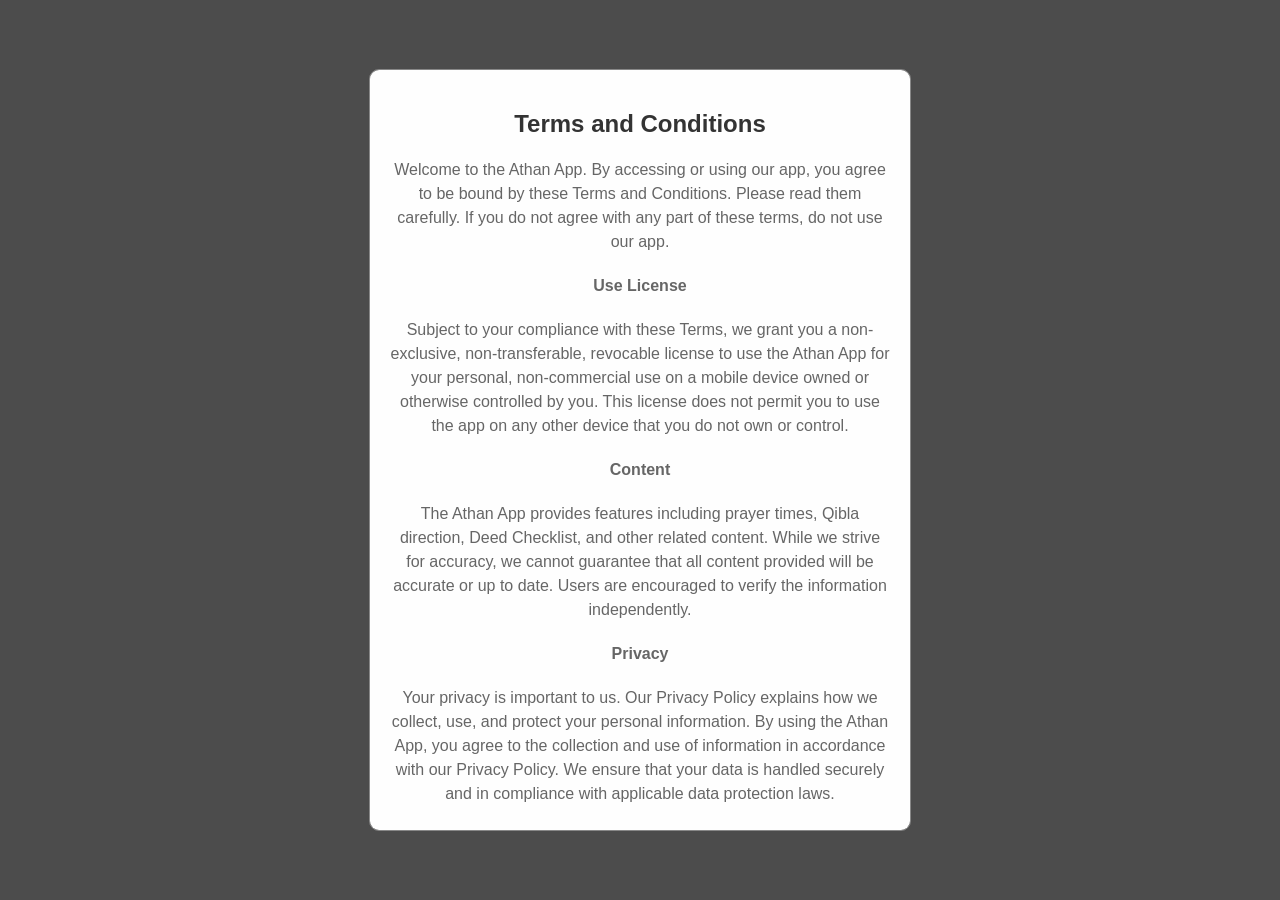
==== index.html @ ac6bf632 "commit" ====
<!DOCTYPE html>
<html lang="en">
<head>
  <meta charset="UTF-8">
  <meta name="viewport" content="width=device-width, initial-scale=1.0">
  <title>Adhan</title>
  <link rel="stylesheet" href="style.css">
</head>
<body>
  <!-- Terms and Conditions Modal -->
  <div id="terms-modal" class="modal">
    <div class="modal-content">
      <h2>Terms and Conditions</h2>
      <p>Welcome to the Athan App. By accessing or using our app, you agree to be bound by these Terms and Conditions. Please read them carefully. If you do not agree with any part of these terms, do not use our app.</p>
      <p><strong>Use License</strong></p>
      <p>Subject to your compliance with these Terms, we grant you a non-exclusive, non-transferable, revocable license to use the Athan App for your personal, non-commercial use on a mobile device owned or otherwise controlled by you. This license does not permit you to use the app on any other device that you do not own or control.</p>
      <p><strong>Content</strong></p>
      <p>The Athan App provides features including prayer times, Qibla direction, Deed Checklist, and other related content. While we strive for accuracy, we cannot guarantee that all content provided will be accurate or up to date. Users are encouraged to verify the information independently.</p>
      <p><strong>Privacy</strong></p>
      <p>Your privacy is important to us. Our Privacy Policy explains how we collect, use, and protect your personal information. By using the Athan App, you agree to the collection and use of information in accordance with our Privacy Policy. We ensure that your data is handled securely and in compliance with applicable data protection laws.</p>
      <p><strong>User Responsibilities</strong></p>
      <p>By using the Athan App, you agree to use the app responsibly and not to misuse the app or its features. Misuse includes, but is not limited to, unauthorized access to the app, interfering with the normal operation of the app, and using the app for unlawful purposes.</p>
      <p><strong>Changes to Service</strong></p>
      <p>We reserve the right to withdraw or amend our Service, and any service or material we provide via the App, in our sole discretion without notice. We are not liable if for any reason all or any part of the App is unavailable at any time or for any period.</p>
      <p><strong>Intellectual Property</strong></p>
      <p>The Athan App and its original content, features, and functionality are and will remain the exclusive property of the Athan App developers and its licensors. The content provided in the app is protected by copyright, trademark, and other laws of the United Kingdom and foreign countries.</p>
      <p><strong>Limitation of Liability</strong></p>
      <p>In no event shall the Athan App, nor its directors, employees, partners, agents, suppliers, or affiliates, be liable for any indirect, incidental, special, consequential, or punitive damages, including without limitation, loss of profits, data, use, goodwill, or other intangible losses, resulting from your access to or use of or inability to access or use the Service.</p>
      <p><strong>Governing Law</strong></p>
      <p>These Terms shall be governed and construed in accordance with the laws of the United Kingdom, without regard to its conflict of law provisions. Any legal action or proceeding arising under these Terms will be brought exclusively in the courts located in the United Kingdom.</p>
      <p><strong>Changes to Terms</strong></p>
      <p>We reserve the right, at our sole discretion, to modify or replace these Terms at any time. By continuing to access or use our App after those revisions become effective, you agree to be bound by the revised terms. It is your responsibility to check these Terms periodically for changes.</p>
      <p><strong>Termination</strong></p>
      <p>We may terminate or suspend your access to the Athan App immediately, without prior notice or liability, for any reason whatsoever, including without limitation if you breach the Terms. Upon termination, your right to use the App will cease immediately.</p>
      <p><strong>Contact Information</strong></p>
      <p>If you have any questions about these Terms, please contact us at <a href="mailto:Adhanspprt@gmail.com">Adhanspprt@gmail.com</a>.</p>
      <p><strong>By using the Athan App, you acknowledge that you have read and understood these Terms and Conditions and agree to be bound by them.</strong></p>
      <div>
        <label for="accept-terms">I accept the terms and conditions</label>
        <input type="checkbox" id="accept-terms">
        <button id="terms-continue" disabled>Continue</button>
      </div>
    </div>
  </div>

  <!-- Location Prompt Modal -->
  <div id="location-modal" class="modal">
    <div class="modal-content">
      <h2>Location</h2>
      <p>Please provide your location to get accurate prayer times.</p>
      <label>
        City: <input type="text" id="city" placeholder="Enter your city">
      </label>
      <label>
        Country: <input type="text" id="country" placeholder="Enter your country">
      </label>
      <button id="location-continue">Continue</button>
    </div>
  </div>

  <!-- Main Content -->
  <div id="main-content" style="display: none;">
    <div class="container">
      <h1>Prayer Times</h1>
      <div class="times">
        <div>
          <span class="prayer-name">Fajr</span> <span id="fajr">Loading...</span>
          <label class="switch">
            <input type="checkbox" id="fajr-toggle" checked>
            <span class="slider round"></span>
          </label>
        </div>
        <div>
          <span class="prayer-name">Dhuhr</span> <span id="dhuhr">Loading...</span>
          <label class="switch">
            <input type="checkbox" id="dhuhr-toggle" checked>
            <span class="slider round"></span>
          </label>
        </div>
        <div>
          <span class="prayer-name">Asr</span> <span id="asr">Loading...</span>
          <label class="switch">
            <input type="checkbox" id="asr-toggle" checked>
            <span class="slider round"></span>
          </label>
        </div>
        <div>
          <span class="prayer-name">Maghrib</span> <span id="maghrib">Loading...</span>
          <label class="switch">
            <input type="checkbox" id="maghrib-toggle" checked>
            <span class="slider round"></span>
          </label>
        </div>
        <div>
          <span class="prayer-name">Isha</span> <span id="isha">Loading...</span>
          <label class="switch">
            <input type="checkbox" id="isha-toggle" checked>
            <span class="slider round"></span>
          </label>
        </div>
      </div>
      <div class="menu">
        <div class="menu-item" data-action="deed-checklist" onclick="navigateTo('deed-checklist.html')">Deed Checklist</div>
        <div class="menu-item" data-action="how-to-pray" onclick="navigateTo('how-to-pray.html')">How to Pray</div>
        <div class="menu-item" data-action="al-quran" onclick="navigateTo('al-quran.html')">Al-Quran</div>
        <div class="menu-item" data-action="dua" onclick="navigateTo('dua.html')">Dua</div>
        <div class="menu-item" data-action="islamic-calendar" onclick="navigateTo('islamic-calendar.html')">Ramadan-Calendar</div>
        <div class="menu-item" data-action="tasbeeh" onclick="navigateTo('tasbeeh.html')">Tasbeeh</div>
        <div class="menu-item" data-action="qibla" onclick="navigateTo('compass.html')">Qibla</div>
        <div class="menu-item" data-action="settings" onclick="navigateTo('settings.html')">Settings</div>
      </div>
    </div>
  </div>

  <audio id="adhan-audio" src="audio/adhan.mp3"></audio>
  <script src="script.js"></script>
</body>
</html>
---- style.css ----
body, html {
    margin: 0;
    padding: 0;
    font-family: Arial, sans-serif;
    background: url('images/background.jpg') no-repeat center center fixed;
    background-size: cover;
    height: 100%;
    color: #fff;
}

.modal {
    display: none;
    position: fixed;
    z-index: 1;
    left: 0;
    top: 0;
    width: 100%;
    height: 100%;
    overflow: auto;
    background-color: rgba(0, 0, 0, 0.7);
    justify-content: center;
    align-items: center;
}

.modal-content {
    background-color: #fefefe;
    margin: auto;
    padding: 20px;
    border: 1px solid #888;
    border-radius: 10px;
    width: 80%;
    max-width: 500px;
    max-height: 80%;
    text-align: center;
    overflow-y: auto;
}

.modal-content h2 {
    font-size: 24px;
    margin-bottom: 20px;
    color: #333;
}

.modal-content p {
    font-size: 16px;
    line-height: 1.5;
    color: #666;
}

.modal-content label {
    font-size: 16px;
    color: #333;
    display: block;
    margin-top: 20px;
}

.modal-content button {
    background-color: #76ac6b;
    color: white;
    padding: 10px 20px;
    margin-top: 20px;
    border: none;
    border-radius: 5px;
    cursor: pointer;
    font-size: 16px;
    transition: background-color 0.3s ease, transform 0.3s ease;
    display: block;
    width: 100%;
}

.modal-content button:disabled {
    background-color: #ccc;
    cursor: not-allowed;
}

.modal-content button:hover:enabled {
    background-color: #76ac6b;
    transform: scale(1.05);
}

.modal-content a {
    color: #007bff;
    text-decoration: none;
}

.modal-content a:hover {
    text-decoration: underline;
}

.container {
    padding: 20px;
    background-color: rgba(217, 201, 201, 0.5);
    border-radius: 10px;
    margin-top: 20px;
}

h1 {
    text-align: center;
    color: #0c0c0c;
    font-size: 28px;
    margin-bottom: 20px;
}

.times {
    margin-bottom: 20px;
}

.times div {
    display: flex;
    justify-content: space-between;
    align-items: center;
    margin: 10px 0;
    background: rgba(185, 182, 153, 0.8);
    padding: 10px;
    border-radius: 5px;
    box-shadow: 0 2px 4px rgba(0, 0, 0, 0.1);
}

.times .prayer-name {
    font-size: 23px;
    color: #000;  /* Black color for prayer names */
}

.times span {
    font-size: 23px;
    color: #000;  /* Black color for times */
}

.switch {
    position: relative;
    display: inline-block;
    width: 40px;
    height: 20px;
}

.switch input {
    opacity: 0;
    width: 0;
    height: 0;
}

.slider {
    position: absolute;
    cursor: pointer;
    top: 0;
    left: 0;
    right: 0;
    bottom: 0;
    background-color: #ccc;
    transition: .4s;
    border-radius: 20px;
}

.slider:before {
    position: absolute;
    content: "";
    height: 14px;
    width: 14px;
    left: 3px;
    bottom: 3px;
    background-color: white;
    transition: .4s;
    border-radius: 50%;
}

input:checked + .slider {
    background-color: #76ac6b;
}

input:checked + .slider:before {
    transform: translateX(20px);
}

.menu {
    display: flex;
    flex-wrap: wrap;
    justify-content: space-around;
}

.menu-item {
    background-color: #76ac6b;
    color: white; /* Keep text white */
    padding: 15px;
    margin: 5px;
    border-radius: 5px;
    cursor: pointer;
    text-align: center;
    flex: 1 1 calc(50% - 10px);
    box-sizing: border-box;
    box-shadow: 0 4px 6px rgba(0, 0, 0, 0.1);
    transition: box-shadow 0.3s ease, background-color 0.3s ease;
    background-image: linear-gradient(to bottom, #76ac6b, #76ac6b);
}

.menu-item:hover {
    box-shadow: 0 8px 12px rgba(0, 0, 0, 0.2);
    background-color: #b9d2ba;
}

.menu-item:active {
    background-color: #84c387;
}

/*---Deeds-checklist--*/
body, html {
    margin: 0;
    padding: 0;
    font-family: Arial, sans-serif;
}

.container {
    text-align: center;
    padding: 50px;
}

h1 {
    color: #333;
}

.checklist {
    display: grid;
    grid-template-columns: repeat(2, 1fr);
    gap: 10px;
    margin-top: 20px;
}

.checklist-item {
    background-color: #d1c4a4;
    padding: 20px;
    border-radius: 10px;
    cursor: pointer;
    transition: background-color 0.3s;
}

.checklist-item:hover {
    background-color: #e0e0e0;
}

.checklist-item.completed {
    background-color: #76ac6b;
    color: white;
    text-decoration: line-through;
}

button {
    background-color: #76ac6b;
    color: white;
    padding: 10px 20px;
    margin: 20px 0;
    border: none;
    cursor: pointer;
}

button:hover {
    background-color: #76ac6b;
}

/*--- How to Pray --*/
body, html {
    margin: 0;
    padding: 0;
    font-family: Arial, sans-serif;
    background: url('images/background.jpg') no-repeat center center fixed;
    background-size: cover;
    height: 100%;
    color: #fff;
}

.container {
    padding: 20px;
    background-color: rgba(217, 201, 201, 0.5);
    border-radius: 10px;
    margin: 20px auto;
    max-width: 800px;
    text-align: center;
}

h1 {
    color: #0c0c0c;
    font-size: 28px;
    margin-bottom: 20px;
}

p {
    color: #0c0c0c;
    font-size: 18px;
    margin-bottom: 20px;
}

.prayer-steps {
    display: flex;
    flex-wrap: wrap;
    gap: 20px;
    justify-content: space-around;
}

.step {
    background-color: #72a169; /* Applying the specified color */
    color: #fff; /* Adjust text color to ensure readability */
    padding: 20px;
    border-radius: 10px;
    width: calc(50% - 10px);
    box-shadow: 0 4px 8px rgba(0, 0, 0, 0.1);
    transition: transform 0.3s, box-shadow 0.3s;
    cursor: pointer;
}

.step:hover {
    transform: translateY(-5px);
    box-shadow: 0 8px 16px rgba(0, 0, 0, 0.2);
}

.step h2 {
    font-size: 24px;
    margin-bottom: 10px;
    color: #fff; /* Adjust text color to ensure readability */
}

.step p {
    font-size: 16px;
    color: #fff; /* Adjust text color to ensure readability */
}

button {
    background-color: #76ac6b; /* Applying the specified color */
    color: white;
    padding: 10px 20px;
    border: none;
    border-radius: 5px;
    cursor: pointer;
    font-size: 16px;
    margin-top: 20px;
    transition: background-color 0.3s ease, transform 0.3s ease;
}

button:hover {
    background-color: #5c8d57; /* Darker shade for hover effect */
    transform: scale(1.05);
}

/*--Wudu--*/
.wudu-image {
    max-width: 100%;
    height: auto;
    margin: 20px 0;
}

/*--Clothing--*/
body, html {
    margin: 0;
    padding: 0;
    font-family: Arial, sans-serif;
    background: url('images/background.jpg') no-repeat center center fixed;
    background-size: cover;
    height: 100%;
    color: #fff;
}

.container {
    padding: 20px;
    background-color: rgba(217, 201, 201, 0.5);
    border-radius: 10px;
    margin: 20px auto;
    max-width: 800px;
    text-align: center;
}

h1 {
    color: #0c0c0c;
    font-size: 28px;
    margin-bottom: 20px;
}

h2 {
    color: #000000;
    margin-top: 22px;
}

p {
    color: #0c0c0c;
    font-size: 20px;
    margin-bottom: 20px;
}

.clothing-guidelines {
    list-style-type: disc;
    font-size: 18px;
    margin-left: 20px;
    color: #0f0f0f;
}

.clothing-guidelines li {
    margin: 10px 0;
}

.clothing-image {
    display: block;
    max-width: 30%;
    height: auto;
    margin: 20px auto;
    border-radius: 10px;
}

.center-button {
    display: flex;
    justify-content: center;
    margin-top: 20px;
}

button {
    background-color: #76ac6b; /* Applying the specified color */
    color: white;
    padding: 10px 20px;
    border: none;
    border-radius: 5px;
    cursor: pointer;
    font-size: 16px;
    transition: background-color 0.3s ease, transform 0.3s ease;
}

button:hover {
    background-color: #5c8d57; /* Darker shade for hover effect */
    transform: scale(1.05);
}

/*-- Prayers--*/
body, html {
    margin: 0;
    padding: 0;
    font-family: Arial, sans-serif;
    background: url('images/background.jpg') no-repeat center center fixed;
    background-size: cover;
    height: 100%;
    color: #fff;
}

.container {
    padding: 20px;
    background-color: rgba(217, 201, 201, 0.5);
    border-radius: 10px;
    margin: 20px auto;
    max-width: 800px;
    text-align: center;
}

h1 {
    color: #0c0c0c;
    font-size: 28px;
    margin-bottom: 20px;
}

p {
    color: #0c0c0c;
    font-size: 18px;
    margin-bottom: 20px;
}

.prayer-steps {
    display: flex;
    flex-wrap: wrap;
    gap: 20px;
    justify-content: space-around;
}

.step {
    background-color: #76ac6b; /* Applying the specified color */
    color: #fff; /* Adjust text color to ensure readability */
    padding: 20px;
    border-radius: 10px;
    width: calc(50% - 10px);
    box-shadow: 0 4px 8px rgba(0, 0, 0, 0.1);
    transition: transform 0.3s, box-shadow 0.3s;
    cursor: pointer;
}

.step:hover {
    transform: translateY(-5px);
    box-shadow: 0 8px 16px rgba(0, 0, 0, 0.2);
}

.step h2 {
    font-size: 24px;
    margin-bottom: 10px;
    color: #fff; /* Adjust text color to ensure readability */
}

.step p {
    font-size: 16px;
    color: #fff; /* Adjust text color to ensure readability */
}

button {
    background-color: #76ac6b; /* Applying the specified color */
    color: white;
    padding: 10px 20px;
    border: none;
    border-radius: 5px;
    cursor: pointer;
    font-size: 16px;
    transition: background-color 0.3s ease, transform 0.3s ease;
}

button:hover {
    background-color: #5c8d57; /* Darker shade for hover effect */
    transform: scale(1.05);
}

/*-- Fajr--*/
body, html {
    margin: 0;
    padding: 0;
    font-family: Arial, sans-serif;
    background: url('images/background.jpg') no-repeat center center fixed;
    background-size: cover;
    height: 100%;
    color: #fff;
}

.container {
    padding: 20px;
    background-color: rgba(217, 201, 201, 0.5);
    border-radius: 10px;
    margin: 20px auto;
    max-width: 800px;
    text-align: center;
}

h1 {
    color: #0c0c0c;
    font-size: 28px;
    margin-bottom: 20px;
}

h2 {
    color: #00529B;
    margin-top: 20px;
}

h3 {
    color: #00529B;
    margin-top: 20px;
}

p {
    color: #0c0c0c;
    font-size: 20px;
    margin-bottom: 20px;
}

.prayer-image {
    max-width: 100%;
    height: auto;
    margin: 20px 0;
}

.prayer-text .arabic {
    font-size: 20px;
    color: #00529B;
    font-family: 'Amiri', serif;
}

.prayer-text .transliteration {
    font-size: 18px;
    color: #333;
    font-style: italic;
    margin-bottom: 20px;
}

.center-button {
    display: flex;
    justify-content: center;
    margin-top: 20px;
}

button {
    background-color: #76ac6b; /* Applying the specified color */
    color: white;
    padding: 10px 20px;
    border: none;
    border-radius: 5px;
    cursor: pointer;
    font-size: 16px;
    transition: background-color 0.3s ease, transform 0.3s ease;
}

button:hover {
    background-color: #5c8d57; /* Darker shade for hover effect */
    transform: scale(1.05);
}
/*--Dhuhr--*/
body, html {
    margin: 0;
    padding: 0;
    font-family: Arial, sans-serif;
    background: url('images/background.jpg') no-repeat center center fixed;
    background-size: cover;
    height: 100%;
    color: #fff;
}

.container {
    padding: 20px;
    background-color: rgba(217, 201, 201, 0.5);
    border-radius: 10px;
    margin: 20px auto;
    max-width: 800px;
    text-align: center;
}

h1 {
    color: #0c0c0c;
    font-size: 28px;
    margin-bottom: 20px;
}

h2 {
    color: #00529B;
    margin-top: 20px;
}

h3 {
    color: #00529B;
    margin-top: 20px;
}

p {
    color: #0c0c0c;
    font-size: 18px;
    margin-bottom: 20px;
}

.prayer-image {
    max-width: 100%;
    height: auto;
    margin: 20px 0;
}

.prayer-text .arabic {
    font-size: 20px;
    color: #00529B;
    font-family: 'Amiri', serif;
}

.prayer-text .transliteration {
    font-size: 18px;
    color: #333;
    font-style: italic;
    margin-bottom: 20px;
}

.center-button {
    display: flex;
    justify-content: center;
    margin-top: 20px;
}

button {
    background-color: #76ac6b; /* Applying the specified color */
    color: white;
    padding: 10px 20px;
    border: none;
    border-radius: 5px;
    cursor: pointer;
    font-size: 16px;
    transition: background-color 0.3s ease, transform 0.3s ease;
}

button:hover {
    background-color: #5c8d57; /* Darker shade for hover effect */
    transform: scale(1.05);
}

/*-- Asr--*/
body, html {
    margin: 0;
    padding: 0;
    font-family: Arial, sans-serif;
    background: url('images/background.jpg') no-repeat center center fixed;
    background-size: cover;
    height: 100%;
    color: #fff;
}

.container {
    padding: 20px;
    background-color: rgba(217, 201, 201, 0.5);
    border-radius: 10px;
    margin: 20px auto;
    max-width: 800px;
    text-align: center;
}

h1 {
    color: #0c0c0c;
    font-size: 28px;
    margin-bottom: 20px;
}

h2 {
    color: #00529B;
    margin-top: 20px;
}

h3 {
    color: #00529B;
    margin-top: 20px;
}

p {
    color: #0c0c0c;
    font-size: 18px;
    margin-bottom: 20px;
}

.prayer-image {
    max-width: 100%;
    height: auto;
    margin: 20px 0;
}

.prayer-text .arabic {
    font-size: 20px;
    color: #00529B;
    font-family: 'Amiri', serif;
}

.prayer-text .transliteration {
    font-size: 18px;
    color: #333;
    font-style: italic;
    margin-bottom: 20px;
}

.center-button {
    display: flex;
    justify-content: center;
    margin-top: 20px;
}

button {
    background-color: #76ac6b; /* Applying the specified color */
    color: white;
    padding: 10px 20px;
    border: none;
    border-radius: 5px;
    cursor: pointer;
    font-size: 16px;
    transition: background-color 0.3s ease, transform 0.3s ease;
}

button:hover {
    background-color: #5c8d57; /* Darker shade for hover effect */
    transform: scale(1.05);
}

/*-- Maghrib--*/
body, html {
    margin: 0;
    padding: 0;
    font-family: Arial, sans-serif;
    background: url('images/background.jpg') no-repeat center center fixed;
    background-size: cover;
    height: 100%;
    color: #fff;
}

.container {
    padding: 20px;
    background-color: rgba(217, 201, 201, 0.5);
    border-radius: 10px;
    margin: 20px auto;
    max-width: 800px;
    text-align: center;
}

h1 {
    color: #0c0c0c;
    font-size: 28px;
    margin-bottom: 20px;
}

h2 {
    color: #00529B;
    margin-top: 20px;
}

h3 {
    color: #00529B;
    margin-top: 20px;
}

p {
    color: #0c0c0c;
    font-size: 18px;
    margin-bottom: 20px;
}

.prayer-image {
    max-width: 100%;
    height: auto;
    margin: 20px 0;
}

.prayer-text .arabic {
    font-size: 20px;
    color: #00529B;
    font-family: 'Amiri', serif;
}

.prayer-text .transliteration {
    font-size: 18px;
    color: #333;
    font-style: italic;
    margin-bottom: 20px;
}

.center-button {
    display: flex;
    justify-content: center;
    margin-top: 20px;
}

button {
    background-color: #76ac6b; /* Applying the specified color */
    color: white;
    padding: 10px 20px;
    border: none;
    border-radius: 5px;
    cursor: pointer;
    font-size: 16px;
    transition: background-color 0.3s ease, transform 0.3s ease;
}

button:hover {
    background-color: #5c8d57; /* Darker shade for hover effect */
    transform: scale(1.05);
}

/*-- Isha--*/
body, html {
    margin: 0;
    padding: 0;
    font-family: Arial, sans-serif;
    background: url('images/background.jpg') no-repeat center center fixed;
    background-size: cover;
    height: 100%;
    color: #fff;
}

.container {
    padding: 20px;
    background-color: rgba(217, 201, 201, 0.5);
    border-radius: 10px;
    margin: 20px auto;
    max-width: 800px;
    text-align: center;
}

h1 {
    color: #0c0c0c;
    font-size: 28px;
    margin-bottom: 20px;
}

h2 {
    color: #00529B;
    margin-top: 20px;
}

h3 {
    color: #00529B;
    margin-top: 20px;
}

p {
    color: #0c0c0c;
    font-size: 18px;
    margin-bottom: 20px;
}

.prayer-image {
    max-width: 100%;
    height: auto;
    margin: 20px 0;
}

.prayer-text .arabic {
    font-size: 20px;
    color: #00529B;
    font-family: 'Amiri', serif;
}

.prayer-text .transliteration {
    font-size: 18px;
    color: #333;
    font-style: italic;
    margin-bottom: 20px;
}

.center-button {
    display: flex;
    justify-content: center;
    margin-top: 20px;
}

button {
    background-color: #76ac6b; /* Applying the specified color */
    color: white;
    padding: 10px 20px;
    border: none;
    border-radius: 5px;
    cursor: pointer;
    font-size: 16px;
    transition: background-color 0.3s ease, transform 0.3s ease;
}

button:hover {
    background-color: #5c8d57; /* Darker shade for hover effect */
    transform: scale(1.05);
}
/*-- Facing the Ka'bah --*/
body, html {
    margin: 0;
    padding: 0;
    font-family: Arial, sans-serif;
    background: url('images/background.jpg') no-repeat center center fixed;
    background-size: cover;
    height: 100%;
    color: #fff;
}

.container {
    padding: 20px;
    background-color: rgba(217, 201, 201, 0.5);
    border-radius: 10px;
    margin: 20px auto;
    max-width: 800px;
    text-align: center;
}

h1 {
    color: #0c0c0c;
    font-size: 28px;
    margin-bottom: 20px;
}

p {
    color: #0c0c0c;
    font-size: 18px;
    margin-bottom: 20px;
}

.kabah-image {
    max-width: 100%;
    height: auto;
    margin: 20px 0;
}

.center-button {
    display: flex;
    justify-content: center;
    margin-top: 20px;
}

button {
    background-color: #76ac6b; /* Applying the specified color */
    color: white;
    padding: 10px 20px;
    border: none;
    border-radius: 5px;
    cursor: pointer;
    font-size: 16px;
    transition: background-color 0.3s ease, transform 0.3s ease;
}

button:hover {
    background-color: #5c8d57; /* Darker shade for hover effect */
    transform: scale(1.05);
}
/*---Al-Quran--*/
body, html {
    margin: 0;
    padding: 0;
    font-family: Arial, sans-serif;
    background: url('images/background.jpg') no-repeat center center fixed;
    background-size: cover;
    height: 100%;
    color: #fff;
}

.container {
    padding: 20px;
    background-color: rgba(217, 201, 201, 0.5);
    border-radius: 10px;
    margin: 20px auto;
    max-width: 800px;
    text-align: center;
}

h1 {
    color: #0c0c0c;
    font-size: 28px;
    margin-bottom: 20px;
}

p {
    color: #0c0c0c;
    font-size: 18px;
    margin-bottom: 20px;
}

.button-container {
    display: flex;
    flex-wrap: wrap;
    justify-content: center;
    gap: 10px;
}

.button-container button {
    background-color: #76ac6b;
    color: white;
    padding: 10px 20px;
    margin: 10px;
    border: none;
    border-radius: 5px;
    cursor: pointer;
    font-size: 16px;
    transition: background-color 0.3s ease, transform 0.3s ease;
    flex: 1 1 30%;
    max-width: 200px;
}

.button-container button:hover {
    background-color: #5c8d57;
    transform: scale(1.05);
}

.surah-content {
    display: none;
    margin-top: 20px;
    color: #0c0c0c;
}

.surah-content p {
    font-size: 18px;
    margin: 10px 0;
}

.audio-player {
    margin-top: 20px;
}

.center-button {
    display: flex;
    justify-content: center;
    margin-top: 20px;
}

button {
    background-color: #76ac6b; /* Applying the specified color */
    color: white;
    padding: 10px 20px;
    border: none;
    border-radius: 5px;
    cursor: pointer;
    font-size: 16px;
    transition: background-color 0.3s ease, transform 0.3s ease;
}

button:hover {
    background-color: #5c8d57; /* Darker shade for hover effect */
    transform: scale(1.05);
}
/*--Dua--*/
body, html {
    margin: 0;
    padding: 0;
    font-family: Arial, sans-serif;
    background: url('images/background.jpg') no-repeat center center fixed;
    background-size: cover;
    height: 100%;
    color: #fff;
}

.container {
    padding: 20px;
    background-color: rgba(217, 201, 201, 0.5);
    border-radius: 10px;
    margin: 20px auto;
    max-width: 800px;
    text-align: center;
}

h1 {
    color: #0c0c0c;
    font-size: 28px;
    margin-bottom: 20px;
}

h2 {
    color: #000000;
    margin-top: 20px;
}

h3 {
    color: #00529B;
    margin-top: 20px;
}

p {
    color: #0c0c0c;
    font-size: 18px;
    margin-bottom: 20px;
}

.button-container {
    display: flex;
    flex-wrap: wrap;
    justify-content: center;
    gap: 10px;
}

.button-container button {
    background-color: #76ac6b; /* Applying the specified color */
    color: white;
    padding: 10px 20px;
    margin: 10px;
    border: none;
    border-radius: 5px;
    cursor: pointer;
    font-size: 16px;
    transition: background-color 0.3s ease, transform 0.3s ease;
    flex: 1 1 30%;
    max-width: 200px;
}

.button-container button:hover {
    background-color: #5c8d57;
    transform: scale(1.05);
}

.dua-content {
    display: none;
    margin-top: 20px;
    color: #0c0c0c;
}

.dua-content p {
    font-size: 18px;
    margin: 10px 0;
}

.center-button {
    display: flex;
    justify-content: center;
    margin-top: 20px;
}

.center-button button {
    background-color: #76ac6b; /* Applying the specified color */
    color: white;
    padding: 10px 20px;
    border: none;
    border-radius: 5px;
    cursor: pointer;
    font-size: 16px;
    transition: background-color 0.3s ease, transform 0.3s ease;
}

.center-button button:hover {
    background-color: #5c8d57; /* Darker shade for hover effect */
    transform: scale(1.05);
}

/*--Tasbeeh--*/
body, html {
    margin: 0;
    padding: 0;
    font-family: Arial, sans-serif;
    background: url('images/background.jpg') no-repeat center center fixed;
    background-size: cover;
    height: 100%;
    color: #fff;
    display: flex;
    flex-direction: column;
    justify-content: center;
    align-items: center;
}

.tasbeeh-container {
    text-align: center;
    margin-bottom: 20px;
}

.outer-ring {
    position: relative;
    width: 200px;
    height: 200px;
    border: 10px solid #d4e157; /* Outer ring color */
    border-radius: 50%;
    margin-bottom: 20px;
}

.inner-circle {
    position: absolute;
    top: 50%;
    left: 50%;
    transform: translate(-50%, -50%);
    width: 100px;
    height: 100px;
    background: #76ac6b; /* Inner circle color */
    border-radius: 50%;
    display: flex;
    justify-content: center;
    align-items: center;
    font-size: 2em;
    color: #fff; /* Text color */
    cursor: pointer;
}

.reset-button, .home-button {
    padding: 10px 20px;
    font-size: 1em;
    background: #76ac6b; /* Button color */
    border: none;
    border-radius: 5px;
    cursor: pointer;
    transition: background-color 0.3s ease, transform 0.3s ease;
    margin-top: 10px;
}

.reset-button:hover, .home-button:hover {
    background: #76ac6b; /* Hover color for the button */
    transform: scale(1.05);
}

.home-button {
    margin-top: 30px; /* Extra space for the home button */
}
/*--Ramadan Calendar--*/
body, html {
    margin: 0;
    padding: 0;
    font-family: Arial, sans-serif;
    background: url('images/background.jpg') no-repeat center center fixed;
    background-size: cover;
    height: 100%;
    color: #fff;
}

.container {
    padding: 20px;
    background-color: rgba(217, 201, 201, 0.8);
    border-radius: 10px;
    margin: 20px auto;
    max-width: 90%;
    text-align: center;
    box-shadow: 0 4px 8px rgba(0, 0, 0, 0.1);
    overflow-x: auto;  /* Ensure the table is scrollable horizontally on small screens */
}

h1, h2 {
    color: #000;
}

.calendar-table {
    width: 100%;
    border-collapse: collapse;
    margin-top: 20px;
}

.calendar-table th, .calendar-table td {
    padding: 10px;
    border: 1px solid #ddd;
    text-align: center;
    background: rgba(255, 255, 255, 0.8);
    color: #000;
}

.calendar-table th {
    background: #76ac6b;
    color: #fff;
}

.calendar-day.completed {
    text-decoration: line-through;
    background-color: #d1c4a4;
}

.center-button {
    display: flex;
    justify-content: center;
    margin-top: 20px;
}

button {
    background-color: #76ac6b; /* Applying the specified color */
    color: white;
    padding: 10px 20px;
    border: none;
    border-radius: 5px;
    cursor: pointer;
    font-size: 16px;
    transition: background-color 0.3s ease, transform 0.3s ease;
}

button:hover {
    background-color: #5c8d57; /* Darker shade for hover effect */
    transform: scale(1.05);
}

@media (max-width: 600px) {
    .calendar-table th, .calendar-table td {
        padding: 5px;
    }
}
/*--compass*/
.compass {
    position: relative;
    width: 320px;
    height: 320px;
    border-radius: 50%;
    box-shadow: 0 0 15px rgba(0, 0, 0, 0.2);
    margin: auto;
  }
  
  .compass > .arrow {
    position: absolute;
    width: 0;
    height: 0;
    top: -20px;
    left: 50%;
    transform: translateX(-50%);
    border-style: solid;
    border-width: 30px 20px 0 20px;
    border-color: red transparent transparent transparent;
    z-index: 1;
  }
  
  .compass > .compass-circle,
  .compass > .my-point {
    position: absolute;
    width: 80%;
    height: 80%;
    top: 50%;
    left: 50%;
    transform: translate(-50%, -50%);
    transition: transform 0.1s ease-out;
    background: url(https://cdn.onlinewebfonts.com/svg/img_467023.png) center no-repeat;
    background-size: contain;
  }
  
  .compass > .my-point {
    opacity: 0;
    width: 20%;
    height: 20%;
    background: rgb(8, 223, 69);
    border-radius: 50%;
    transition: opacity 0.5s ease-out;
  }
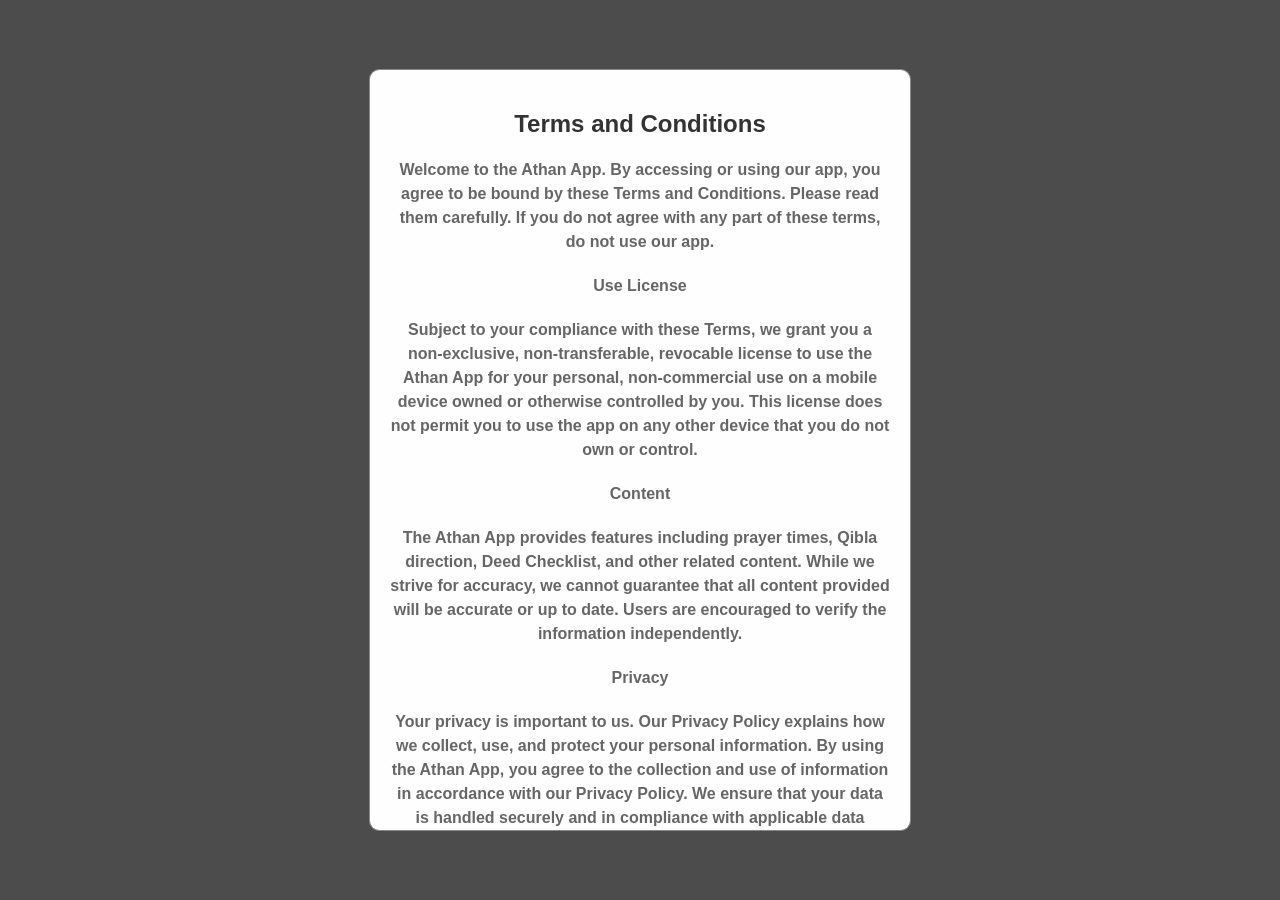
==== commit 7a72f49e: "Update index.html" ====
--- a/index.html
+++ b/index.html
@@ -5,6 +5,7 @@
   <meta name="viewport" content="width=device-width, initial-scale=1.0">
   <title>Adhan</title>
   <link rel="stylesheet" href="style.css">
+  <link rel="stylesheet" href="https://cdnjs.cloudflare.com/ajax/libs/font-awesome/6.0.0-beta3/css/all.min.css">
 </head>
 <body>
   <!-- Terms and Conditions Modal -->
@@ -100,15 +101,26 @@
         </div>
       </div>
       <div class="menu">
-        <div class="menu-item" data-action="deed-checklist" onclick="navigateTo('deed-checklist.html')">Deed Checklist</div>
-        <div class="menu-item" data-action="how-to-pray" onclick="navigateTo('how-to-pray.html')">How to Pray</div>
-        <div class="menu-item" data-action="al-quran" onclick="navigateTo('al-quran.html')">Al-Quran</div>
-        <div class="menu-item" data-action="dua" onclick="navigateTo('dua.html')">Dua</div>
-        <div class="menu-item" data-action="islamic-calendar" onclick="navigateTo('islamic-calendar.html')">Ramadan-Calendar</div>
-        <div class="menu-item" data-action="tasbeeh" onclick="navigateTo('tasbeeh.html')">Tasbeeh</div>
-        <div class="menu-item" data-action="qibla" onclick="navigateTo('compass.html')">Qibla</div>
-        <div class="menu-item" data-action="settings" onclick="navigateTo('settings.html')">Settings</div>
+        <div class="menu-item" data-action="deed-checklist" onclick="navigateTo('deed-checklist.html')">
+            <i class="fas fa-check-circle"></i> Deed Checklist
+        </div>
+        <div class="menu-item" data-action="how-to-pray" onclick="navigateTo('how-to-pray.html')">
+            <i class="fas fa-praying-hands"></i> How to Pray
+        </div>
+        <div class="menu-item" data-action="al-quran" onclick="navigateTo('al-quran.html')">
+            <i class="fas fa-book"></i> Al-Quran
+        </div>
+        <div class="menu-item" data-action="dua" onclick="navigateTo('dua.html')">
+            <i class="fas fa-hands"></i> Dua
+        </div>
+        <div class="menu-item" data-action="islamic-calendar" onclick="navigateTo('islamic-calendar.html')">
+            <i class="fas fa-calendar-alt"></i> Ramadan-Calendar
+        </div>
+        <div class="menu-item" data-action="tasbeeh" onclick="navigateTo('tasbeeh.html')">
+          <i class="fas fa-stopwatch"></i> Tasbeeh
       </div>
+    </div>
+      
     </div>
   </div>
 
--- a/style.css
+++ b/style.css
@@ -897,11 +897,23 @@
     margin-bottom: 20px;
 }
 
-.center-button {
-    display: flex;
-    justify-content: center;
-    margin-top: 20px;
-}
+/*-- Style for the button--*/
+.center-button a {
+    display: inline-block;
+    padding: 10px 20px;
+    background-color: #76ac6b; /* Button background color */
+    color: white; /* Button text color */
+    text-decoration: none; /* Remove underline */
+    font-size: 16px; /* Adjust text size as needed */
+    border-radius: 5px; /* Rounded corners */
+    transition: background-color 0.3s; /* Smooth transition for hover effect */
+}
+
+/* Hover effect for the button */
+.center-button a:hover {
+    background-color: #45a049; /* Darker shade for hover effect */
+}
+
 
 button {
     background-color: #76ac6b; /* Applying the specified color */
@@ -1084,7 +1096,7 @@
 
 .container {
     padding: 20px;
-    background-color: rgba(217, 201, 201, 0.5);
+    background-color: rgba(255, 255, 255, 0.5);
     border-radius: 10px;
     margin: 20px auto;
     max-width: 800px;
@@ -1218,6 +1230,17 @@
     cursor: pointer;
 }
 
+.progress-circle {
+    position: absolute;
+    width: 20px;
+    height: 20px;
+    background: #76ac6b; /* Color of the small circle */
+    border-radius: 50%;
+    top: 50%;
+    left: 50%;
+    transform-origin: center -90px; /* Adjust based on outer ring size */
+}
+
 .reset-button, .home-button {
     padding: 10px 20px;
     font-size: 1em;
@@ -1230,13 +1253,14 @@
 }
 
 .reset-button:hover, .home-button:hover {
-    background: #76ac6b; /* Hover color for the button */
+    background: #5c8d57; /* Hover color for the button */
     transform: scale(1.05);
 }
 
 .home-button {
     margin-top: 30px; /* Extra space for the home button */
 }
+
 /*--Ramadan Calendar--*/
 body, html {
     margin: 0;
@@ -1314,48 +1338,151 @@
         padding: 5px;
     }
 }
-/*--compass*/
-.compass {
-    position: relative;
-    width: 320px;
-    height: 320px;
-    border-radius: 50%;
-    box-shadow: 0 0 15px rgba(0, 0, 0, 0.2);
-    margin: auto;
+/*--Compass--*/
+body, html {
+    margin: 0;
+    padding: 0;
+    font-family: Arial, sans-serif;
+    height: 100%;
+    display: flex;
+    justify-content: center;
+    align-items: center;
+    background: url('images/background.jpg') no-repeat center center fixed;
+    background-size: cover;
+    color: #fff;
+    flex-direction: column;
   }
   
-  .compass > .arrow {
+  .compass-container {
+    display: flex;
+    flex-direction: column;
+    justify-content: center;
+    align-items: center;
+    height: 100vh;
+    width: 100%;
+  }
+  
+  .compass {
+    position: relative;
+    width: 250px;
+    height: 250px;
+    border: 15px solid #76ac6b;
+    border-radius: 50%;
+    background: #fff;
+    box-shadow: 0 4px 8px rgba(0, 0, 0, 0.1);
+    display: flex;
+    justify-content: center;
+    align-items: center;
+    margin-bottom: 20px;
+  }
+  
+  .needle {
     position: absolute;
-    width: 0;
-    height: 0;
-    top: -20px;
-    left: 50%;
-    transform: translateX(-50%);
-    border-style: solid;
-    border-width: 30px 20px 0 20px;
-    border-color: red transparent transparent transparent;
+    width: 7px;
+    height: 50px;
+    background: #76ac6b;
+    top: 30%;
+    transform-origin: bottom;
+    transition: transform 0.5s ease;
+  }
+  
+  .center-circle {
+    position: absolute;
+    width: 10px;
+    height: 10px;
+    background: #76ac6b;
+    border-radius: 50%;
     z-index: 1;
   }
   
-  .compass > .compass-circle,
-  .compass > .my-point {
-    position: absolute;
-    width: 80%;
-    height: 80%;
-    top: 50%;
-    left: 50%;
-    transform: translate(-50%, -50%);
-    transition: transform 0.1s ease-out;
-    background: url(https://cdn.onlinewebfonts.com/svg/img_467023.png) center no-repeat;
-    background-size: contain;
+  .qibla-indicator {
+    font-size: 24px;
+    color: black;
+    text-align: center;
+    margin-bottom: 20px;
   }
   
-  .compass > .my-point {
-    opacity: 0;
-    width: 20%;
-    height: 20%;
-    background: rgb(8, 223, 69);
-    border-radius: 50%;
-    transition: opacity 0.5s ease-out;
+  button {
+    background-color: #76ac6b;
+    color: white;
+    padding: 10px 20px;
+    border: none;
+    border-radius: 5px;
+    cursor: pointer;
+    font-size: 16px;
+    margin-top: 10px;
+    transition: background-color 0.3s ease, transform 0.3s ease;
   }
-  +  
+  button:hover {
+    background-color: #76ac6b;
+    transform: scale(1.05);
+  }
+  
+  p {
+    margin-top: 20px;
+    font-size: 18px;
+    color: black;
+    text-align: center;
+    font-weight: bold;
+  }
+  /*---Masjid Locator--*/
+  #map {
+    height: 600px;
+    width: 100%;
+    border-radius: 5px;
+    margin-top: 20px;
+}
+/*--icons*/
+.menu {
+    display: flex;
+    flex-wrap: wrap;
+    justify-content: space-around;
+}
+
+.menu-item {
+    background-color: #76ac6b;
+    color: white; /* Keep text white */
+    padding: 15px;
+    margin: 5px;
+    border-radius: 5px;
+    cursor: pointer;
+    text-align: center;
+    flex: 1 1 calc(50% - 10px);
+    box-sizing: border-box;
+    box-shadow: 0 4px 6px rgba(0, 0, 0, 0.1);
+    transition: box-shadow 0.3s ease, background-color 0.3s ease, transform 0.3s ease;
+    background-image: linear-gradient(to bottom, #76ac6b, #76ac6b);
+    animation: fadeIn 1s ease-in-out;
+}
+
+.menu-item:hover {
+    box-shadow: 0 8px 12px rgba(0, 0, 0, 0.2);
+    background-color: #b9d2ba;
+    transform: translateY(-5px);
+}
+
+.menu-item:active {
+    background-color: #84c387;
+    transform: scale(0.95);
+}
+
+.menu-item i {
+    margin-right: 8px;
+    transition: transform 0.3s ease;
+}
+
+.menu-item:hover i {
+    transform: rotate(20deg);
+}
+
+@keyframes fadeIn {
+    from {
+        opacity: 0;
+        transform: scale(0.95);
+    }
+    to {
+        opacity: 1;
+        transform: scale(1);
+    }
+}
